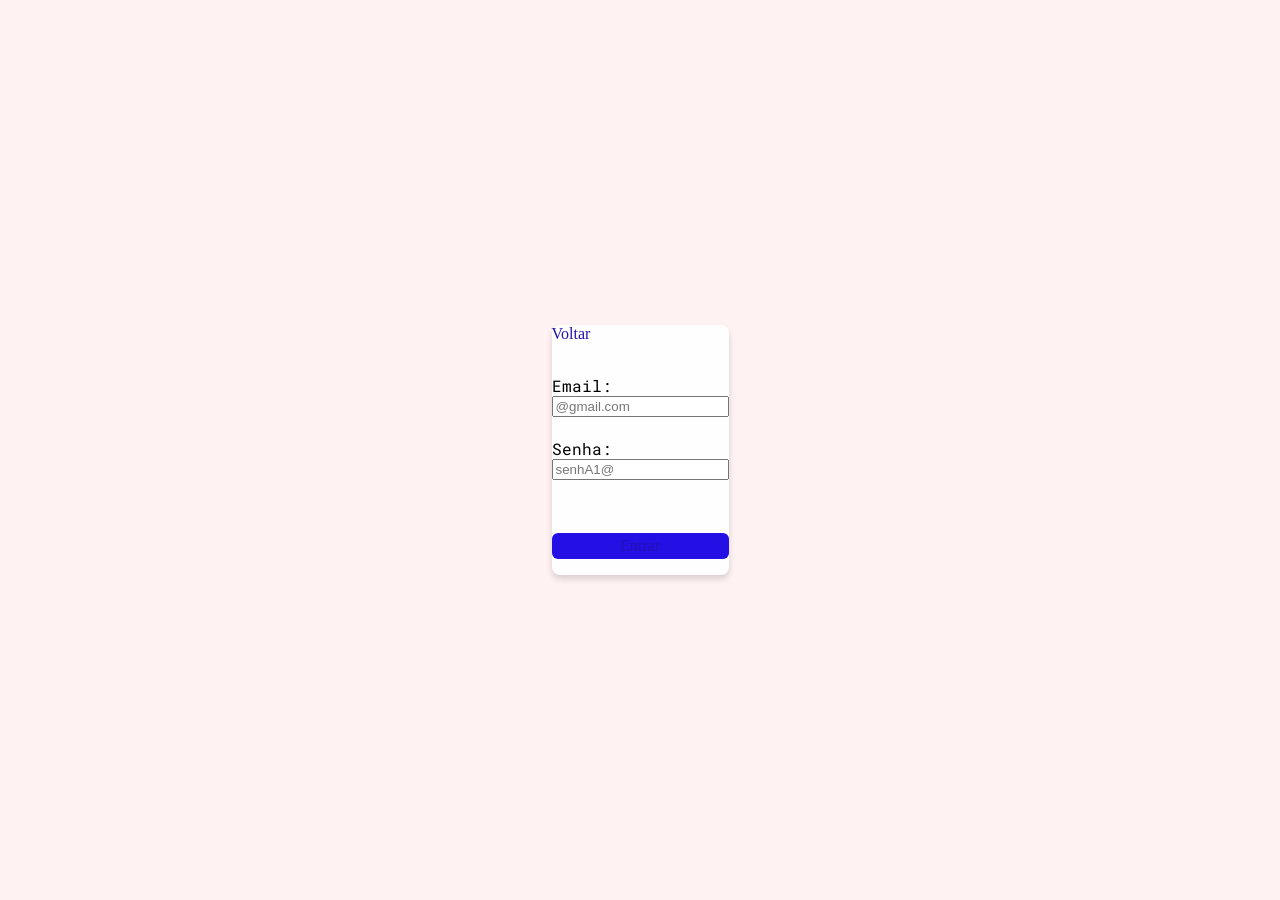
==== aula09/auth.html @ 5a2e79ee "my first commit" ====
<html>

<head>
    <title>Formulario</title>
    <link rel="preconnect" href="https://fonts.googleapis.com">
    <link rel="preconnect" href="https://fonts.gstatic.com" crossorigin>
    <link href="https://fonts.googleapis.com/css2?family=Roboto+Condensed:ital,wght@0,100..900;1,100..900&display=swap"
        rel="stylesheet">
    <link rel="stylesheet" href="style.css">
</head>

<body>
    <div class="h-full flex">
        <div class="max-w-lg mx-auto my-auto p5 bg-secondary rounded-lg shadow-md flex column">
            <a href="index.html" class="mb-5">Voltar</a>

            <form id="formLogin" class="flex column">
                Email:<input id="cMailLogin" type="email" placeholder="@gmail.com" /><br>

                Senha:<input id="cPassLogin" type="password" placeholder="senhA1@" /><br>

                <a id="btLogin" class="mt-5 bg-primary text-bluecian text-center rounded-md py-2">Entrar</a>
            </form>
        </div>
    </div>
</body>

</html>
<script src="user.js"></script>
---- aula09/style.css ----
@charset "UTF-8";
/* =========================================================
   AULA 5/6 - SCSS
   Curso Popular

   Este arquivo será compilado para style.css
   ========================================================= */
/* =========================================================
   1. VARIÁVEIS
   ========================================================= */
@import url("https://fonts.googleapis.com/css2?family=Roboto+Mono:ital,wght@0,100..700;1,100..700&display=swap");
/* =========================================================
   2. CORES

   Podemos guardar várias informações em um MAP.
   ========================================================= */
/* =========================================================
   3. ESPAÇAMENTOS

   Mantendo os valores utilizados no seu CSS atual.
   ========================================================= */
/* =========================================================
   4. BORDER RADIUS
   ========================================================= */
/* =========================================================
   5. SHADOWS
   ========================================================= */
/* =========================================================
   6. MIXINS

   Mixin funciona como uma função de CSS.
   ========================================================= */
/*
    Cria um estado como:

    hover:shadow-inner
    focus:shadow
    active:shadow-inner

    O SCSS transforma isso em CSS normal.
*/
/* =========================================================
   7. SELETORES POR TAG
   ========================================================= */
body {
  background-color: rgba(255, 239, 239, 0.7529411765);
  font-family: "Roboto Mono", monospace, normal;
  font-weight: 400;
  color: #000000;
  margin: 0;
}

h2 {
  color: #333333;
}

p {
  color: #fefefe;
  font-family: "inter", extra light, normal;
}

a {
  color: #2212b1;
  text-decoration: none;
  font-family: "inter", extra light, normal;
}

/*
    Exemplos de margin:

    4 lados:
    margin: 50px;

    Y X:
    margin: 50px 0;

    TOP RIGHT BOTTOM LEFT:
    margin: 0 5% 50px 5%;
*/
/* =========================================================
   8. SELETORES POR ID
   ========================================================= */
#about {
  background-color: #acd4f9;
}

#prices {
  background-color: #f2f9ac;
}

#feature {
  background-color: #acf9c0;
}

/* =========================================================
   9. MAX WIDTH
   ========================================================= */
.max-w-md {
  max-width: 500px;
}

.max-w-lg {
  max-width: 800px;
}

/* =========================================================
   10. MARGIN

   @each cria automaticamente as classes.
   ========================================================= */
/* m- */
.m-1 {
  margin: 2px;
}

.m-2 {
  margin: 4px;
}

.m-3 {
  margin: 8px;
}

.m-4 {
  margin: 16px;
}

.m-5 {
  margin: 32px;
}

.m-6 {
  margin: 64px;
}

/* mt- */
.mt-1 {
  margin-top: 2px;
}

.mt-2 {
  margin-top: 4px;
}

.mt-3 {
  margin-top: 8px;
}

.mt-4 {
  margin-top: 16px;
}

.mt-5 {
  margin-top: 32px;
}

.mt-6 {
  margin-top: 64px;
}

/* mb-* */
.mb-1 {
  margin-bottom: 2px;
}

.mb-2 {
  margin-bottom: 4px;
}

.mb-3 {
  margin-bottom: 8px;
}

.mb-4 {
  margin-bottom: 16px;
}

.mb-5 {
  margin-bottom: 32px;
}

.mb-6 {
  margin-bottom: 64px;
}

/* ml-* */
.ml-1 {
  margin-left: 2px;
}

.ml-2 {
  margin-left: 4px;
}

.ml-3 {
  margin-left: 8px;
}

.ml-4 {
  margin-left: 16px;
}

.ml-5 {
  margin-left: 32px;
}

.ml-6 {
  margin-left: 64px;
}

/* mr-* */
.mr-1 {
  margin-right: 2px;
}

.mr-2 {
  margin-right: 4px;
}

.mr-3 {
  margin-right: 8px;
}

.mr-4 {
  margin-right: 16px;
}

.mr-5 {
  margin-right: 32px;
}

.mr-6 {
  margin-right: 64px;
}

/* mx */
.mx-1 {
  margin-right: 2px;
  margin-left: 2px;
}

.mx-2 {
  margin-right: 4px;
  margin-left: 4px;
}

.mx-3 {
  margin-right: 8px;
  margin-left: 8px;
}

.mx-4 {
  margin-right: 16px;
  margin-left: 16px;
}

.mx-5 {
  margin-right: 32px;
  margin-left: 32px;
}

.mx-6 {
  margin-right: 64px;
  margin-left: 64px;
}

/* my */
.my-1 {
  margin-top: 2px;
  margin-bottom: 2px;
}

.my-2 {
  margin-top: 4px;
  margin-bottom: 4px;
}

.my-3 {
  margin-top: 8px;
  margin-bottom: 8px;
}

.my-4 {
  margin-top: 16px;
  margin-bottom: 16px;
}

.my-5 {
  margin-top: 32px;
  margin-bottom: 32px;
}

.my-6 {
  margin-top: 64px;
  margin-bottom: 64px;
}

.mx-auto {
  margin-left: auto;
  margin-right: auto;
}

.my-auto {
  margin-top: auto;
  margin-bottom: auto;
}

/* =========================================================
   11. PADDING
   ========================================================= */
.p-1 {
  padding: 2px;
}

.pt-1 {
  padding-top: 2px;
}

.pl-1 {
  padding-left: 2px;
}

.pr-1 {
  padding-right: 2px;
}

.pb-1 {
  padding-bottom: 2px;
}

.p-2 {
  padding: 4px;
}

.pt-2 {
  padding-top: 4px;
}

.pl-2 {
  padding-left: 4px;
}

.pr-2 {
  padding-right: 4px;
}

.pb-2 {
  padding-bottom: 4px;
}

.p-3 {
  padding: 8px;
}

.pt-3 {
  padding-top: 8px;
}

.pl-3 {
  padding-left: 8px;
}

.pr-3 {
  padding-right: 8px;
}

.pb-3 {
  padding-bottom: 8px;
}

.p-4 {
  padding: 16px;
}

.pt-4 {
  padding-top: 16px;
}

.pl-4 {
  padding-left: 16px;
}

.pr-4 {
  padding-right: 16px;
}

.pb-4 {
  padding-bottom: 16px;
}

.p-5 {
  padding: 32px;
}

.pt-5 {
  padding-top: 32px;
}

.pl-5 {
  padding-left: 32px;
}

.pr-5 {
  padding-right: 32px;
}

.pb-5 {
  padding-bottom: 32px;
}

.p-6 {
  padding: 64px;
}

.pt-6 {
  padding-top: 64px;
}

.pl-6 {
  padding-left: 64px;
}

.pr-6 {
  padding-right: 64px;
}

.pb-6 {
  padding-bottom: 64px;
}

/* px */
.px-1 {
  padding-right: 2px;
  padding-left: 2px;
}

.px-2 {
  padding-right: 4px;
  padding-left: 4px;
}

.px-3 {
  padding-right: 8px;
  padding-left: 8px;
}

.px-4 {
  padding-right: 16px;
  padding-left: 16px;
}

.px-5 {
  padding-right: 32px;
  padding-left: 32px;
}

.px-6 {
  padding-right: 64px;
  padding-left: 64px;
}

/* py */
.py-1 {
  padding-top: 2px;
  padding-bottom: 2px;
}

.py-2 {
  padding-top: 4px;
  padding-bottom: 4px;
}

.py-3 {
  padding-top: 8px;
  padding-bottom: 8px;
}

.py-4 {
  padding-top: 16px;
  padding-bottom: 16px;
}

.py-5 {
  padding-top: 32px;
  padding-bottom: 32px;
}

.py-6 {
  padding-top: 64px;
  padding-bottom: 64px;
}

/* =========================================================
   12. BACKGROUND

   As classes serão criadas automaticamente:

   .bg-primary
   .bg-secondary
   .bg-dark
   ========================================================= */
.bg-primary {
  background-color: #240fe5;
}

.bg-secondary {
  background-color: #fefefe;
}

.bg-dark {
  background-color: #000000;
}

.bg-white {
  background-color: #FFFFFF;
}

.bg-about {
  background-color: #acd4f9;
}

.bg-feature {
  background-color: #acf9c0;
}

.bg-prices {
  background-color: #f2f9ac;
}

/* =========================================================
   13. BACKGROUND + HOVER

   Aqui começa a vantagem do SCSS.

   Para cada background o SCSS também gera:

   hover:bg-primary
   hover:bg-secondary
   hover:bg-dark
   ========================================================= */
.hover\:bg-primary:hover {
  background-color: #240fe5;
}

.hover\:bg-secondary:hover {
  background-color: #fefefe;
}

.hover\:bg-dark:hover {
  background-color: #000000;
}

.hover\:bg-white:hover {
  background-color: #FFFFFF;
}

.hover\:bg-about:hover {
  background-color: #acd4f9;
}

.hover\:bg-feature:hover {
  background-color: #acf9c0;
}

.hover\:bg-prices:hover {
  background-color: #f2f9ac;
}

/* =========================================================
   14. BACKGROUND + FOCUS
   ========================================================= */
.focus\:bg-primary:focus {
  background-color: #240fe5;
}

.focus\:bg-secondary:focus {
  background-color: #fefefe;
}

.focus\:bg-dark:focus {
  background-color: #000000;
}

.focus\:bg-white:focus {
  background-color: #FFFFFF;
}

.focus\:bg-about:focus {
  background-color: #acd4f9;
}

.focus\:bg-feature:focus {
  background-color: #acf9c0;
}

.focus\:bg-prices:focus {
  background-color: #f2f9ac;
}

/* =========================================================
   15. BACKGROUND + ACTIVE
   ========================================================= */
.active\:bg-primary:active {
  background-color: #240fe5;
}

.active\:bg-secondary:active {
  background-color: #fefefe;
}

.active\:bg-dark:active {
  background-color: #000000;
}

.active\:bg-white:active {
  background-color: #FFFFFF;
}

.active\:bg-about:active {
  background-color: #acd4f9;
}

.active\:bg-feature:active {
  background-color: #acf9c0;
}

.active\:bg-prices:active {
  background-color: #f2f9ac;
}

/* =========================================================
   16. CORES DE TEXTO
   ========================================================= */
.text-white {
  color: #FFFFFF;
}

.text-dark {
  color: #000000;
}

.text-primary {
  color: #240fe5;
}

.text-secondary {
  color: #fefefe;
}

/* =========================================================
   17. TEXTO + HOVER
   ========================================================= */
.hover\:text-white:hover {
  color: #FFFFFF;
}

.hover\:text-dark:hover {
  color: #000000;
}

.hover\:text-primary:hover {
  color: #240fe5;
}

.hover\:text-secondary:hover {
  color: #fefefe;
}

/* =========================================================
   18. ALINHAMENTO DO TEXTO
   ========================================================= */
.text-left {
  text-align: left;
}

.text-center {
  text-align: center;
}

.text-right {
  text-align: right;
}

.text-justify {
  text-align: justify;
}

/* =========================================================
   19. BORDER RADIUS
   ========================================================= */
.rounded {
  border-radius: 4px;
}

.rounded-md {
  border-radius: 6px;
}

.rounded-lg {
  border-radius: 8px;
}

.rounded-xl {
  border-radius: 12px;
}

.rounded-full {
  border-radius: 9999px;
}

/* =========================================================
   20. WIDTH
   ========================================================= */
.w-full {
  width: 100%;
}

.h-full {
  height: 100%;
}

/* =========================================================
   21. DISPLAY
   ========================================================= */
.block {
  display: block;
}

.flex {
  display: flex;
}

.column {
  flex-direction: column;
}

/* =========================================================
   22. FLEX ALIGNMENT
   ========================================================= */
.items-center {
  align-items: center;
}

.items-start {
  align-items: flex-start;
}

.items-end {
  align-items: flex-end;
}

/* Horizontal */
.justify-start {
  justify-content: flex-start;
}

.justify-center {
  justify-content: center;
}

.justify-end {
  justify-content: flex-end;
}

.justify-between {
  justify-content: space-between;
}

/*
    Muito útil dentro de um FLEX.

    Empurra o item para a direita porque
    sua margem esquerda ocupa todo o
    espaço restante.
*/
.ml-auto {
  margin-left: auto;
}

/* =========================================================
   23. GAP
   ========================================================= */
.gap-2 {
  gap: 8px;
}

.gap-4 {
  gap: 16px;
}

.gap-8 {
  gap: 32px;
}

/* =========================================================
   24. SHADOW

   Cria:

   shadow
   shadow-md
   shadow-lg
   shadow-inner
   ========================================================= */
.shadow {
  box-shadow: 0 1px 3px rgba(0, 0, 0, 0.15);
  -webkit-box-shadow: 0 1px 3px rgba(0, 0, 0, 0.15);
}

.shadow-md {
  box-shadow: 0 4px 6px rgba(0, 0, 0, 0.15);
  -webkit-box-shadow: 0 4px 6px rgba(0, 0, 0, 0.15);
}

.shadow-lg {
  box-shadow: 0 10px 15px rgba(0, 0, 0, 0.15);
  -webkit-box-shadow: 0 10px 15px rgba(0, 0, 0, 0.15);
}

.shadow-inner {
  box-shadow: inset 0 2px 4px rgba(0, 0, 0, 0.25);
  -webkit-box-shadow: inset 0 2px 4px rgba(0, 0, 0, 0.25);
}

/* =========================================================
   25. HOVER + SHADOW

   Gera automaticamente:

   hover:shadow
   hover:shadow-md
   hover:shadow-lg
   hover:shadow-inner
   ========================================================= */
.hover\:shadow:hover {
  box-shadow: 0 1px 3px rgba(0, 0, 0, 0.15);
  -webkit-box-shadow: 0 1px 3px rgba(0, 0, 0, 0.15);
}

.hover\:shadow-md:hover {
  box-shadow: 0 4px 6px rgba(0, 0, 0, 0.15);
  -webkit-box-shadow: 0 4px 6px rgba(0, 0, 0, 0.15);
}

.hover\:shadow-lg:hover {
  box-shadow: 0 10px 15px rgba(0, 0, 0, 0.15);
  -webkit-box-shadow: 0 10px 15px rgba(0, 0, 0, 0.15);
}

.hover\:shadow-inner:hover {
  box-shadow: inset 0 2px 4px rgba(0, 0, 0, 0.25);
  -webkit-box-shadow: inset 0 2px 4px rgba(0, 0, 0, 0.25);
}

/* =========================================================
   26. FOCUS + SHADOW
   ========================================================= */
.focus\:shadow:focus {
  box-shadow: 0 1px 3px rgba(0, 0, 0, 0.15);
  -webkit-box-shadow: 0 1px 3px rgba(0, 0, 0, 0.15);
}

.focus\:shadow-md:focus {
  box-shadow: 0 4px 6px rgba(0, 0, 0, 0.15);
  -webkit-box-shadow: 0 4px 6px rgba(0, 0, 0, 0.15);
}

.focus\:shadow-lg:focus {
  box-shadow: 0 10px 15px rgba(0, 0, 0, 0.15);
  -webkit-box-shadow: 0 10px 15px rgba(0, 0, 0, 0.15);
}

.focus\:shadow-inner:focus {
  box-shadow: inset 0 2px 4px rgba(0, 0, 0, 0.25);
  -webkit-box-shadow: inset 0 2px 4px rgba(0, 0, 0, 0.25);
}

/* =========================================================
   27. ACTIVE + SHADOW
   ========================================================= */
.active\:shadow:active {
  box-shadow: 0 1px 3px rgba(0, 0, 0, 0.15);
  -webkit-box-shadow: 0 1px 3px rgba(0, 0, 0, 0.15);
}

.active\:shadow-md:active {
  box-shadow: 0 4px 6px rgba(0, 0, 0, 0.15);
  -webkit-box-shadow: 0 4px 6px rgba(0, 0, 0, 0.15);
}

.active\:shadow-lg:active {
  box-shadow: 0 10px 15px rgba(0, 0, 0, 0.15);
  -webkit-box-shadow: 0 10px 15px rgba(0, 0, 0, 0.15);
}

.active\:shadow-inner:active {
  box-shadow: inset 0 2px 4px rgba(0, 0, 0, 0.25);
  -webkit-box-shadow: inset 0 2px 4px rgba(0, 0, 0, 0.25);
}

/* =========================================================
   28. TRANSIÇÕES

   Faz hover/focus/active acontecerem suavemente.
   ========================================================= */
.transition {
  transition: all 0.2s ease;
}

/* =========================================================
   29. SCALE
   ========================================================= */
.hover\:scale-105:hover {
  transform: scale(1.05);
}

.active\:scale-95:active {
  transform: scale(0.95);
}

/* =========================================================
   30. FOCUS
   ========================================================= */
.focus\:outline-none:focus {
  outline: none;
}

.focus\:outline-primary:focus {
  outline: 2px solid #240fe5;
  outline-offset: 2px;
}

/* =========================================================
   31. DISABLED

   Funciona especialmente em button/input.
   ========================================================= */
.disabled\:opacity-50:disabled {
  opacity: 0.5;
}

.disabled\:cursor-not-allowed:disabled {
  cursor: not-allowed;
}

/* =========================================================
   32. CURSOR
   ========================================================= */
.cursor-pointer {
  cursor: pointer;
}

/* =========================================================
   33. POSITION
   ========================================================= */
.absolute {
  position: absolute;
}

.fixed {
  position: fixed;
}

.relative {
  position: relative;
}

.sticky {
  position: sticky;
}

/* =========================================================
   34. POSIÇÕES
   ========================================================= */
.top-0 {
  top: 0;
}

.bottom-0 {
  bottom: 0;
}

.left-0 {
  left: 0;
}

.right-0 {
  right: 0;
}

/*
    Mantém sua classe antiga também.
*/
.right {
  right: 0;
}

/* =========================================================
   35. Z-INDEX
   ========================================================= */
.z-10 {
  z-index: 10;
}

.z-50 {
  z-index: 50;
}

/*# sourceMappingURL=style.css.map */
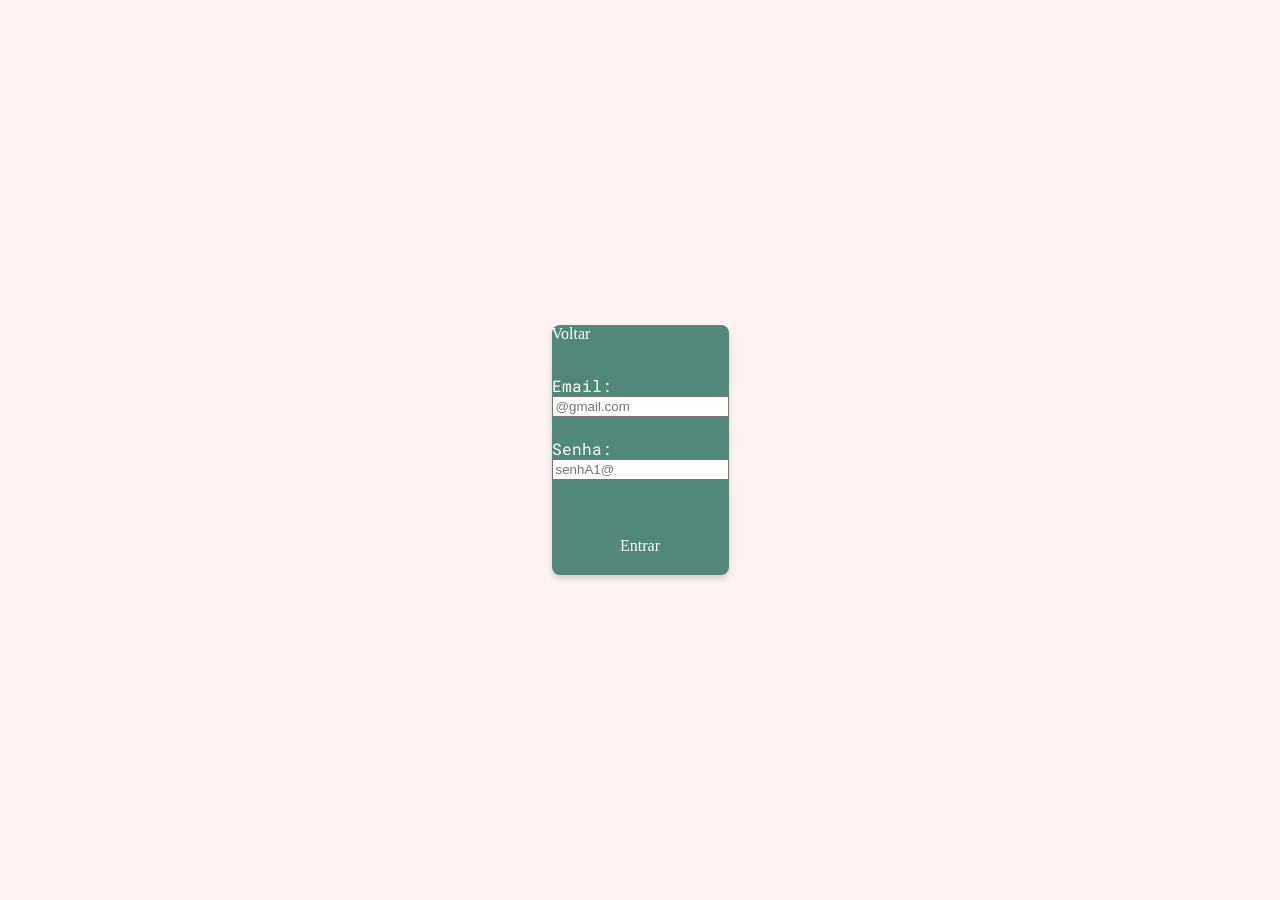
==== commit bfabf08d: "aula09" ====
--- a/aula09/auth.html
+++ b/aula09/auth.html
@@ -1,7 +1,7 @@
 <html>
 
 <head>
-    <title>Formulario</title>
+    <title>Autenticação</title>
     <link rel="preconnect" href="https://fonts.googleapis.com">
     <link rel="preconnect" href="https://fonts.gstatic.com" crossorigin>
     <link href="https://fonts.googleapis.com/css2?family=Roboto+Condensed:ital,wght@0,100..900;1,100..900&display=swap"
@@ -11,15 +11,15 @@
 
 <body>
     <div class="h-full flex">
-        <div class="max-w-lg mx-auto my-auto p5 bg-secondary rounded-lg shadow-md flex column">
-            <a href="index.html" class="mb-5">Voltar</a>
+        <div class="max-w-lg mx-auto my-auto p5 bg-primary rounded-lg shadow-md flex column">
+            <a href="index.html" class="mb-5 text-white">Voltar</a>
 
-            <form id="formLogin" class="flex column">
+            <form id="formLogin" class="flex column text-white">
                 Email:<input id="cMailLogin" type="email" placeholder="@gmail.com" /><br>
 
                 Senha:<input id="cPassLogin" type="password" placeholder="senhA1@" /><br>
 
-                <a id="btLogin" class="mt-5 bg-primary text-bluecian text-center rounded-md py-2">Entrar</a>
+                <a id="btLogin" class="mt-5 bg-buttom text-white text-center rounded-md py-2">Entrar</a>
             </form>
         </div>
     </div>
--- a/aula09/style.css
+++ b/aula09/style.css
@@ -55,7 +55,7 @@
 }
 
 p {
-  color: #fefefe;
+  color: #030539;
   font-family: "inter", extra light, normal;
 }
 
@@ -95,12 +95,20 @@
 /* =========================================================
    9. MAX WIDTH
    ========================================================= */
+.max-w-sm {
+  max-width: 355px;
+}
+
 .max-w-md {
   max-width: 500px;
 }
 
 .max-w-lg {
   max-width: 800px;
+}
+
+.max-h-md {
+  max-height: 500px;
 }
 
 /* =========================================================
@@ -500,11 +508,11 @@
    .bg-dark
    ========================================================= */
 .bg-primary {
-  background-color: #240fe5;
+  background-color: #51887a;
 }
 
 .bg-secondary {
-  background-color: #fefefe;
+  background-color: #02523e;
 }
 
 .bg-dark {
@@ -539,11 +547,11 @@
    hover:bg-dark
    ========================================================= */
 .hover\:bg-primary:hover {
-  background-color: #240fe5;
+  background-color: #51887a;
 }
 
 .hover\:bg-secondary:hover {
-  background-color: #fefefe;
+  background-color: #02523e;
 }
 
 .hover\:bg-dark:hover {
@@ -570,11 +578,11 @@
    14. BACKGROUND + FOCUS
    ========================================================= */
 .focus\:bg-primary:focus {
-  background-color: #240fe5;
+  background-color: #51887a;
 }
 
 .focus\:bg-secondary:focus {
-  background-color: #fefefe;
+  background-color: #02523e;
 }
 
 .focus\:bg-dark:focus {
@@ -601,11 +609,11 @@
    15. BACKGROUND + ACTIVE
    ========================================================= */
 .active\:bg-primary:active {
-  background-color: #240fe5;
+  background-color: #51887a;
 }
 
 .active\:bg-secondary:active {
-  background-color: #fefefe;
+  background-color: #02523e;
 }
 
 .active\:bg-dark:active {
@@ -640,11 +648,11 @@
 }
 
 .text-primary {
-  color: #240fe5;
+  color: #51887a;
 }
 
 .text-secondary {
-  color: #fefefe;
+  color: #02523e;
 }
 
 /* =========================================================
@@ -659,11 +667,11 @@
 }
 
 .hover\:text-primary:hover {
-  color: #240fe5;
+  color: #51887a;
 }
 
 .hover\:text-secondary:hover {
-  color: #fefefe;
+  color: #02523e;
 }
 
 /* =========================================================
@@ -716,7 +724,7 @@
 }
 
 .h-full {
-  height: 100%;
+  height: 100vh;
 }
 
 /* =========================================================
@@ -732,6 +740,10 @@
 
 .column {
   flex-direction: column;
+}
+
+.hidden {
+  display: none;
 }
 
 /* =========================================================
@@ -926,7 +938,7 @@
 }
 
 .focus\:outline-primary:focus {
-  outline: 2px solid #240fe5;
+  outline: 2px solid #51887a;
   outline-offset: 2px;
 }
 
